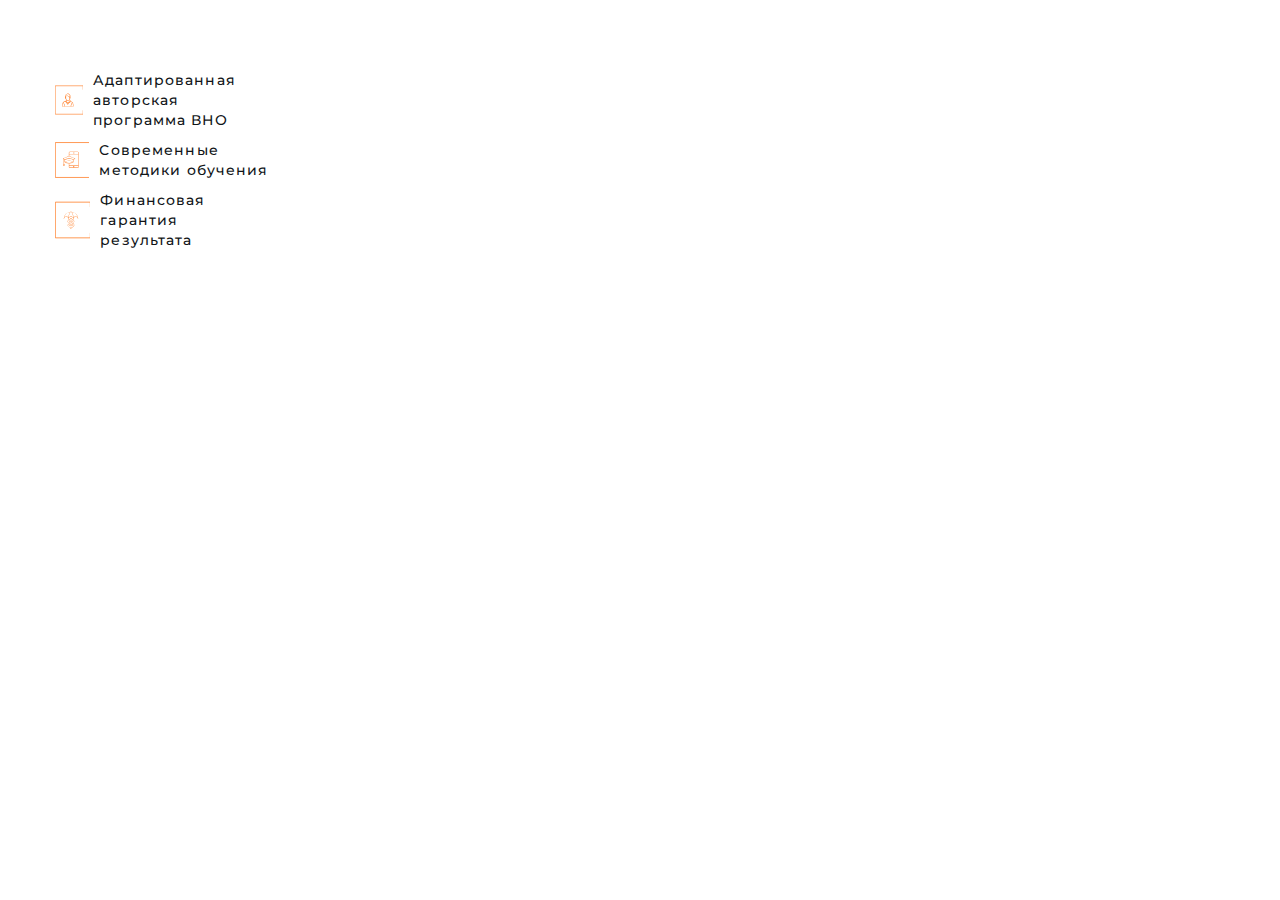
==== index.html @ ae427662 "add html markup" ====
<!DOCTYPE html>
<html lang="en">
  <head>
    <meta charset="UTF-8" />
    <meta http-equiv="X-UA-Compatible" content="IE=edge" />
    <meta name="viewport" content="width=device-width, initial-scale=1.0" />

    <link
      rel="stylesheet"
      href="https://cdnjs.cloudflare.com/ajax/libs/modern-normalize/1.0.0/modern-normalize.min.css"
      integrity="sha512-ISS7cAi1PEhQ8jnbJpJZMd29NlhNj4AWYyLOSp2CE/CsHxTCu+r+t0D2yoJudVrd0/8fTVPUVDzY5Tvli75u/g=="
      crossorigin="anonymous"
    />
    <link rel="preconnect" href="https://fonts.gstatic.com" />
    <link
      href="https://fonts.googleapis.com/css2?family=Montserrat:wght@500;600;700;800&display=swap"
      rel="stylesheet"
    />
    <link rel="stylesheet" href="./css/main.min.css" />

    <title>BHO</title>
  </head>
  <body>
    <header></header>
    <main>
      <!-- advantages -->
      <section class="advantages">
        <div class="container">
          <h2 class="visually-hidden">Преимущество</h2>

          <ul class="advantages__list">
            <li class="advantages__item">
              <svg class="advantages__icon" width="59" height="60">
                <use href="./images/symbol-defs.svg#icon-advantages_man"></use>
              </svg>
              Адаптированная авторская программа ВНО
            </li>

            <li class="advantages__item">
              <svg class="advantages__icon" width="59" height="60">
                <use
                  href="./images/symbol-defs.svg#icon-advantages_training"
                ></use>
              </svg>
              Современные методики обучения
            </li>

            <li class="advantages__item">
              <svg class="advantages__icon" width="59" height="60">
                <use href="./images/symbol-defs.svg#icon-advantages_many"></use>
              </svg>
              Финансовая гарантия результата
            </li>
          </ul>
        </div>
      </section>
    </main>
    <footer></footer>
  </body>
</html>
---- css/main.min.css ----
.visually-hidden{position:absolute;width:1px;height:1px;margin:-1px;border:0;padding:0;white-space:nowrap;-webkit-clip-path:inset(100%);clip-path:inset(100%);clip:rect(0 0 0 0);overflow:hidden}ul,li{list-style:none;padding:0;margin:0}a,address{text-decoration:none}button{cursor:pointer;border:none;outline:none}h1,h2,h3,p{margin:0;padding:0}*{-webkit-box-sizing:border-box;box-sizing:border-box;margin:0;padding:0}*::before,*::after{-webkit-box-sizing:inherit;box-sizing:inherit}a{display:block;text-decoration:none}img{display:block;max-width:100%;height:auto}body{font-family:'Montserrat', sans-serif;font-style:normal;margin:auto}.container{width:100%;padding-left:15px;padding-right:15px;margin-left:auto;margin-right:auto}@media screen and (min-width: 480px){.container{max-width:480px}}@media screen and (min-width: 768px){.container{max-width:768px}}@media screen and (min-width: 1200px){.container{max-width:1200px}}.advantages{padding-top:70px;padding-bottom:50px}.advantages__list{display:-webkit-box;display:-ms-flexbox;display:flex;-webkit-box-orient:vertical;-webkit-box-direction:normal;-ms-flex-direction:column;flex-direction:column;-webkit-box-pack:center;-ms-flex-pack:center;justify-content:center;width:216px}.advantages__item{display:-webkit-box;display:-ms-flexbox;display:flex;-webkit-box-align:center;-ms-flex-align:center;align-items:center;font-weight:500;font-size:14px;line-height:1.43;letter-spacing:0.08em;color:#111518}.advantages__icon{margin-right:10px}
/*# sourceMappingURL=main.min.css.map */
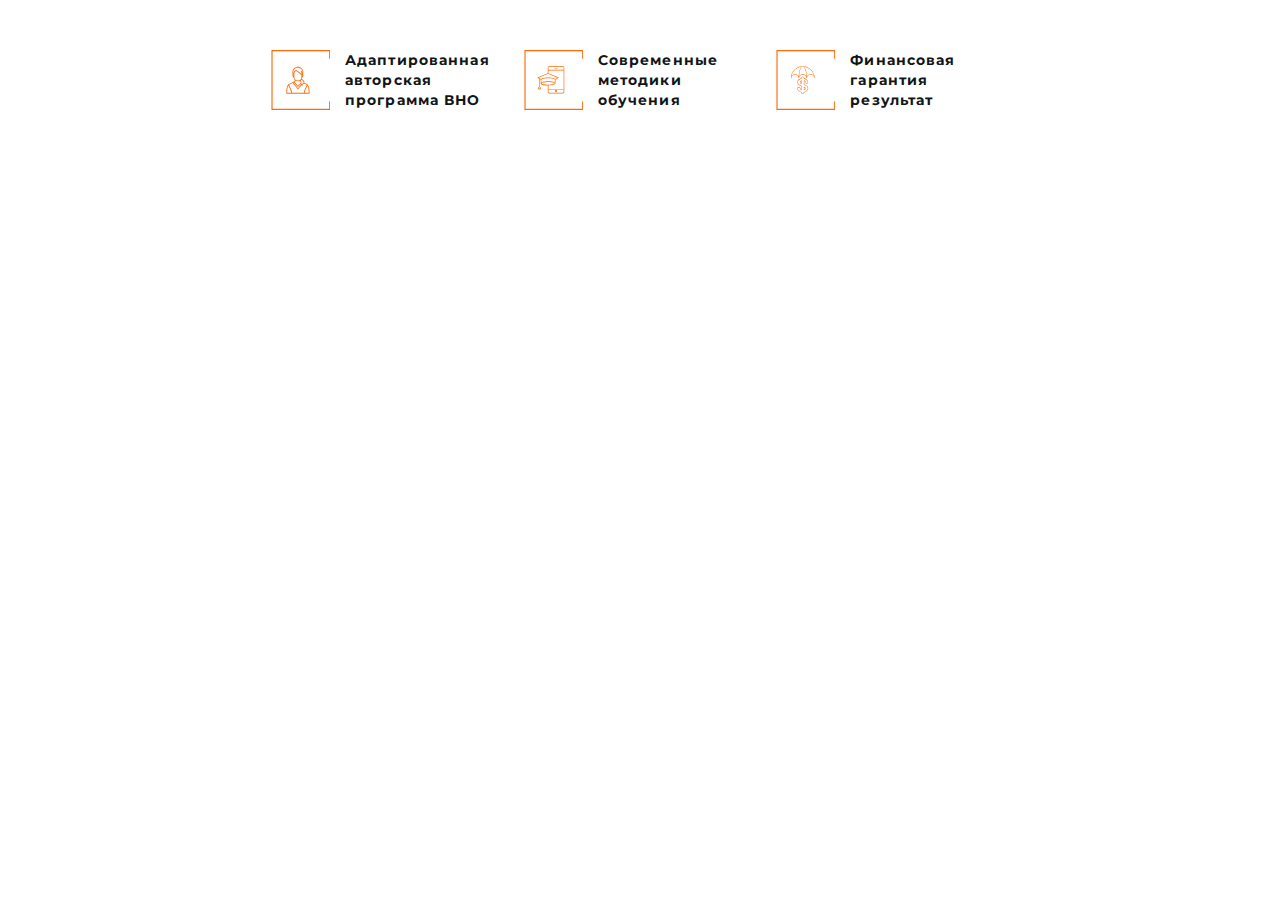
==== commit 82108365: "1" ====
--- a/index.html
+++ b/index.html
@@ -33,7 +33,9 @@
               <svg class="advantages__icon" width="59" height="60">
                 <use href="./images/symbol-defs.svg#icon-advantages_man"></use>
               </svg>
-              Адаптированная авторская программа ВНО
+              <p class="advantages__text">
+                Адаптированная авторская программа ВНО
+              </p>
             </li>
 
             <li class="advantages__item">
@@ -42,14 +44,14 @@
                   href="./images/symbol-defs.svg#icon-advantages_training"
                 ></use>
               </svg>
-              Современные методики обучения
+              <p class="advantages__text">Современные методики обучения</p>
             </li>
 
             <li class="advantages__item">
               <svg class="advantages__icon" width="59" height="60">
                 <use href="./images/symbol-defs.svg#icon-advantages_many"></use>
               </svg>
-              Финансовая гарантия результата
+              <p class="advantages__text">Финансовая гарантия результат</p>
             </li>
           </ul>
         </div>
--- a/css/main.min.css
+++ b/css/main.min.css
@@ -1,2 +1,2 @@
-.visually-hidden{position:absolute;width:1px;height:1px;margin:-1px;border:0;padding:0;white-space:nowrap;-webkit-clip-path:inset(100%);clip-path:inset(100%);clip:rect(0 0 0 0);overflow:hidden}ul,li{list-style:none;padding:0;margin:0}a,address{text-decoration:none}button{cursor:pointer;border:none;outline:none}h1,h2,h3,p{margin:0;padding:0}*{-webkit-box-sizing:border-box;box-sizing:border-box;margin:0;padding:0}*::before,*::after{-webkit-box-sizing:inherit;box-sizing:inherit}a{display:block;text-decoration:none}img{display:block;max-width:100%;height:auto}body{font-family:'Montserrat', sans-serif;font-style:normal;margin:auto}.container{width:100%;padding-left:15px;padding-right:15px;margin-left:auto;margin-right:auto}@media screen and (min-width: 480px){.container{max-width:480px}}@media screen and (min-width: 768px){.container{max-width:768px}}@media screen and (min-width: 1200px){.container{max-width:1200px}}.advantages{padding-top:70px;padding-bottom:50px}.advantages__list{display:-webkit-box;display:-ms-flexbox;display:flex;-webkit-box-orient:vertical;-webkit-box-direction:normal;-ms-flex-direction:column;flex-direction:column;-webkit-box-pack:center;-ms-flex-pack:center;justify-content:center;width:216px}.advantages__item{display:-webkit-box;display:-ms-flexbox;display:flex;-webkit-box-align:center;-ms-flex-align:center;align-items:center;font-weight:500;font-size:14px;line-height:1.43;letter-spacing:0.08em;color:#111518}.advantages__icon{margin-right:10px}
+.visually-hidden{position:absolute;width:1px;height:1px;margin:-1px;border:0;padding:0;white-space:nowrap;-webkit-clip-path:inset(100%);clip-path:inset(100%);clip:rect(0 0 0 0);overflow:hidden}ul,li{list-style:none;padding:0;margin:0}a,address{text-decoration:none}button{cursor:pointer;border:none;outline:none}h1,h2,h3,p{margin:0;padding:0}*{-webkit-box-sizing:border-box;box-sizing:border-box;margin:0;padding:0}*::before,*::after{-webkit-box-sizing:inherit;box-sizing:inherit}a{display:block;text-decoration:none}img{display:block;max-width:100%;height:auto}body{font-family:'Montserrat', sans-serif;font-style:normal;margin:auto}.container{padding:0 15px;margin:0 auto}@media screen and (min-width: 480px){.container{width:480px}}@media screen and (min-width: 768px){.container{width:768px}}@media screen and (min-width: 1314px){.container{width:1314px}}.advantages{padding-top:70px;padding-bottom:50px}@media screen and (min-width: 768px){.advantages{padding-top:50px;padding-bottom:50px}}@media screen and (min-width: 1314px){.advantages{padding-top:96px;padding-bottom:130px}}@media screen and (min-width: 768px){.advantages__list{display:-webkit-box;display:-ms-flexbox;display:flex;-webkit-box-pack:center;-ms-flex-pack:center;justify-content:center;margin:-10px}}@media screen and (min-width: 1314px){.advantages__list{margin:-10px}}.advantages__item{display:-webkit-box;display:-ms-flexbox;display:flex;-webkit-box-align:center;-ms-flex-align:center;align-items:center}@media screen and (max-width: 767px){.advantages__item:not(:last-child){margin-bottom:30px}}@media screen and (min-width: 768px){.advantages__item{margin:10px;-ms-flex-preferred-size:calc((100% - 3 * 20px) / 3);flex-basis:calc((100% - 3 * 20px) / 3)}}@media screen and (min-width: 1314px){.advantages__item{margin:10px;-ms-flex-preferred-size:calc((100% - 3 * 20px) / 3);flex-basis:calc((100% - 3 * 20px) / 3)}}.advantages__icon{margin-right:10px}@media screen and (min-width: 768px){.advantages__icon{margin-right:15px}}@media screen and (min-width: 1314px){.advantages__icon{margin-right:-18px;width:100px;height:102px}}.advantages__text{font-weight:700;font-size:14px;line-height:1.43;letter-spacing:0.08em;color:#111518}@media screen and (max-width: 1313px){.advantages__text{width:142px}}@media screen and (min-width: 1314px){.advantages__text{width:346px;font-size:20px;line-height:1.65}}
 /*# sourceMappingURL=main.min.css.map */